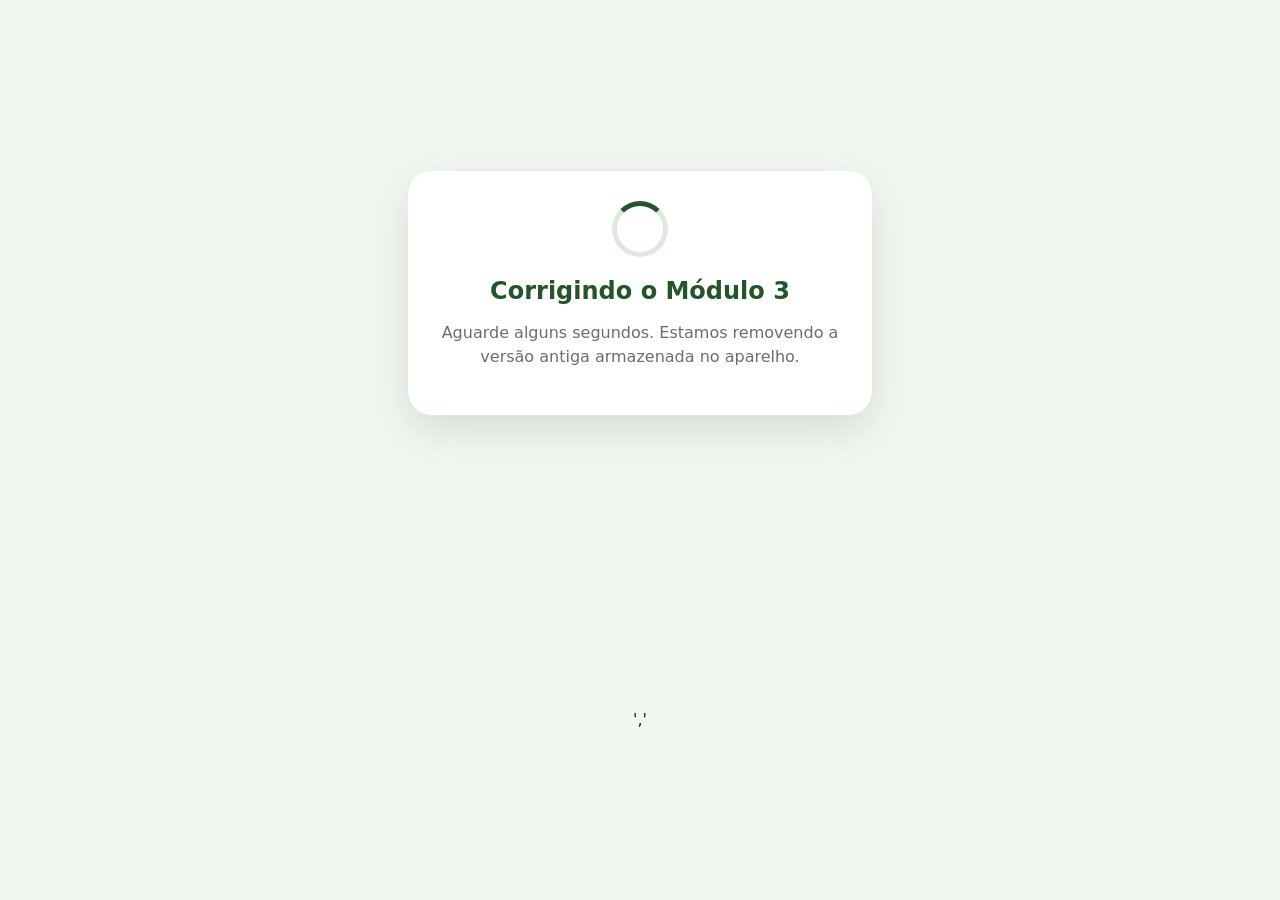
==== corrigir-modulo3.html @ 99764f4b "Adicionar correção de recuperação do atalho do Módulo 3" ====
<!DOCTYPE html>
<html lang="pt-BR">
<head>
<meta charset="UTF-8">
<meta name="viewport" content="width=device-width,initial-scale=1,viewport-fit=cover">
<meta name="theme-color" content="#24552a">
<title>Corrigindo Natural Castanhas</title>
<style>
body{margin:0;min-height:100vh;display:grid;place-items:center;padding:24px;box-sizing:border-box;font-family:system-ui,-apple-system,sans-serif;background:#f3f7f2;color:#1e241f;text-align:center}.box{max-width:420px;background:#fff;border-radius:24px;padding:30px 22px;box-shadow:0 15px 45px rgba(35,72,41,.15)}h1{font-size:24px;margin:0 0 12px;color:#24552a}p{line-height:1.5;color:#667067}.loader{width:46px;height:46px;border:5px solid #dfe8df;border-top-color:#24552a;border-radius:50%;margin:0 auto 20px;animation:girar .8s linear infinite}.ok{font-size:48px;margin-bottom:12px}@keyframes girar{to{transform:rotate(360deg)}}button{border:0;border-radius:14px;background:#24552a;color:#fff;padding:15px 20px;font-size:16px;font-weight:800;width:100%;display:none}
</style>
</head>
<body>
<div class="box"><div id="icon" class="loader"></div><h1 id="title">Corrigindo o Módulo 3</h1><p id="message">Aguarde alguns segundos. Estamos removendo a versão antiga armazenada no aparelho.</p><button id="openButton">Abrir Natural Castanhas</button></div>
<script>
(async function(){
 const old='<button class="module-card locked"><span class="module-number">3</span><span class="module-icon">📈</span><strong>Fornecedores e mercado</strong><small>Análise e inteligência comercial</small></button>';
 const updated='<button class="module-card featured" id="module3Button" onclick="location.href=\'./module3.html\'"><span class="module-number">3</span><span class="module-icon">📈</span><strong>Fornecedores e inteligência de compra</strong><small>Cadastro, comparação e oportunidades</small></button>';
 try{
   const response=await fetch('./index.html?correcao='+Date.now(),{cache:'no-store'});
   let html=await response.text();
   html=html.replace(old,updated);
   html=html.replace('<script src="app.js"></script>','<script src="app.js"></script><script>document.addEventListener("click",function(e){var b=e.target.closest("#module3Button");if(b){e.preventDefault();e.stopImmediatePropagation();location.href="./module3.html"}},true);<\/script>');
   const keys=await caches.keys();
   if(!keys.length)keys.push('natural-castanhas-recovery');
   for(const key of keys){const cache=await caches.open(key);const fixed=new Response(html,{headers:{'Content-Type':'text/html; charset=utf-8','Cache-Control':'no-store'}});await cache.put('./index.html',fixed.clone());await cache.put('./',fixed.clone());}
   if('serviceWorker' in navigator){const reg=await navigator.serviceWorker.getRegistration();if(reg)await reg.update().catch(()=>{});}
   document.getElementById('icon').className='ok';document.getElementById('icon').textContent='✓';
   document.getElementById('title').textContent='Correção concluída';
   document.getElementById('message').textContent='A tela inicial foi atualizada. Toque abaixo para abrir o aplicativo.';
   const button=document.getElementById('openButton');button.style.display='block';button.onclick=()=>location.href='./index.html?atualizado='+Date.now();
 }catch(error){document.getElementById('icon').className='ok';document.getElementById('icon').textContent='!';document.getElementById('title').textContent='Não foi possível concluir';document.getElementById('message').textContent='Verifique a internet e atualize esta página para tentar novamente.';}
})();
</script>
</body>
</html>
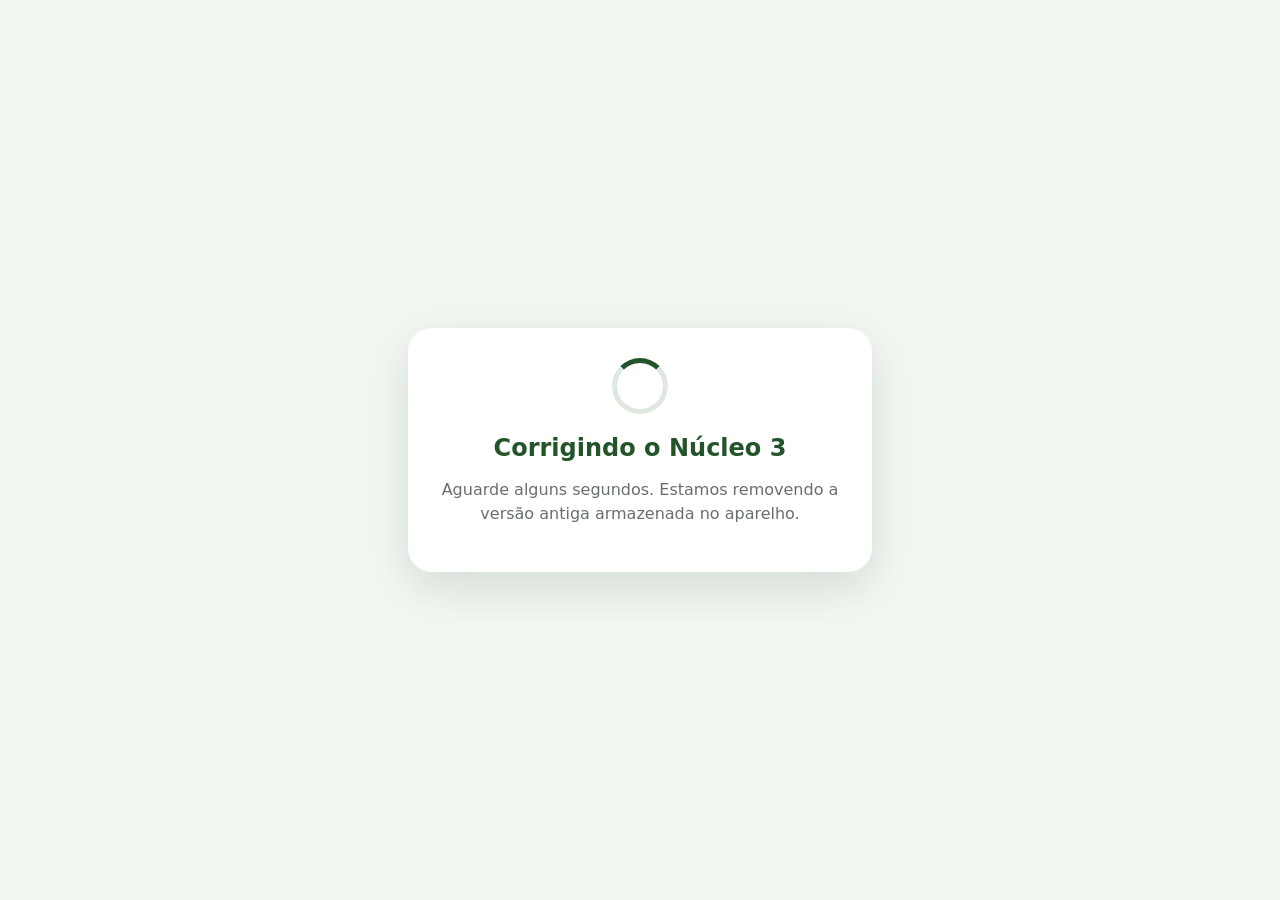
==== commit 60169e51: "Corrigir recuperação do acesso ao Núcleo 3 no iPhone" ====
--- a/corrigir-modulo3.html
+++ b/corrigir-modulo3.html
@@ -10,25 +10,28 @@
 </style>
 </head>
 <body>
-<div class="box"><div id="icon" class="loader"></div><h1 id="title">Corrigindo o Módulo 3</h1><p id="message">Aguarde alguns segundos. Estamos removendo a versão antiga armazenada no aparelho.</p><button id="openButton">Abrir Natural Castanhas</button></div>
+<div class="box"><div id="icon" class="loader"></div><h1 id="title">Corrigindo o Núcleo 3</h1><p id="message">Aguarde alguns segundos. Estamos removendo a versão antiga armazenada no aparelho.</p><button id="openButton">Abrir Natural Castanhas</button></div>
 <script>
 (async function(){
- const old='<button class="module-card locked"><span class="module-number">3</span><span class="module-icon">📈</span><strong>Fornecedores e mercado</strong><small>Análise e inteligência comercial</small></button>';
- const updated='<button class="module-card featured" id="module3Button" onclick="location.href=\'./module3.html\'"><span class="module-number">3</span><span class="module-icon">📈</span><strong>Fornecedores e inteligência de compra</strong><small>Cadastro, comparação e oportunidades</small></button>';
+ const icon=document.getElementById('icon'),title=document.getElementById('title'),message=document.getElementById('message'),button=document.getElementById('openButton');
+ const finish=function(){icon.className='ok';icon.textContent='✓';title.textContent='Correção concluída';message.textContent='O acesso ao Núcleo 3 foi atualizado. O aplicativo será aberto agora.';button.style.display='block';button.onclick=function(){location.replace('./index.html?versao=4&t='+Date.now())};setTimeout(button.onclick,1200)};
  try{
-   const response=await fetch('./index.html?correcao='+Date.now(),{cache:'no-store'});
-   let html=await response.text();
-   html=html.replace(old,updated);
-   html=html.replace('<script src="app.js"></script>','<script src="app.js"></script><script>document.addEventListener("click",function(e){var b=e.target.closest("#module3Button");if(b){e.preventDefault();e.stopImmediatePropagation();location.href="./module3.html"}},true);<\/script>');
-   const keys=await caches.keys();
-   if(!keys.length)keys.push('natural-castanhas-recovery');
-   for(const key of keys){const cache=await caches.open(key);const fixed=new Response(html,{headers:{'Content-Type':'text/html; charset=utf-8','Cache-Control':'no-store'}});await cache.put('./index.html',fixed.clone());await cache.put('./',fixed.clone());}
-   if('serviceWorker' in navigator){const reg=await navigator.serviceWorker.getRegistration();if(reg)await reg.update().catch(()=>{});}
-   document.getElementById('icon').className='ok';document.getElementById('icon').textContent='✓';
-   document.getElementById('title').textContent='Correção concluída';
-   document.getElementById('message').textContent='A tela inicial foi atualizada. Toque abaixo para abrir o aplicativo.';
-   const button=document.getElementById('openButton');button.style.display='block';button.onclick=()=>location.href='./index.html?atualizado='+Date.now();
- }catch(error){document.getElementById('icon').className='ok';document.getElementById('icon').textContent='!';document.getElementById('title').textContent='Não foi possível concluir';document.getElementById('message').textContent='Verifique a internet e atualize esta página para tentar novamente.';}
+   if('serviceWorker' in navigator){
+     const regs=await navigator.serviceWorker.getRegistrations();
+     await Promise.all(regs.map(function(reg){return reg.unregister()}));
+   }
+   if('caches' in window){
+     const keys=await caches.keys();
+     await Promise.all(keys.map(function(key){return caches.delete(key)}));
+   }
+   if('serviceWorker' in navigator){
+     await navigator.serviceWorker.register('./service-worker.js?v=4',{scope:'./'});
+     await navigator.serviceWorker.ready;
+   }
+   finish();
+ }catch(error){
+   icon.className='ok';icon.textContent='!';title.textContent='Não foi possível concluir';message.textContent='Toque no botão abaixo para abrir o Núcleo 3 diretamente.';button.style.display='block';button.textContent='Abrir Núcleo 3';button.onclick=function(){location.href='./module3.html?t='+Date.now()};
+ }
 })();
 </script>
 </body>
